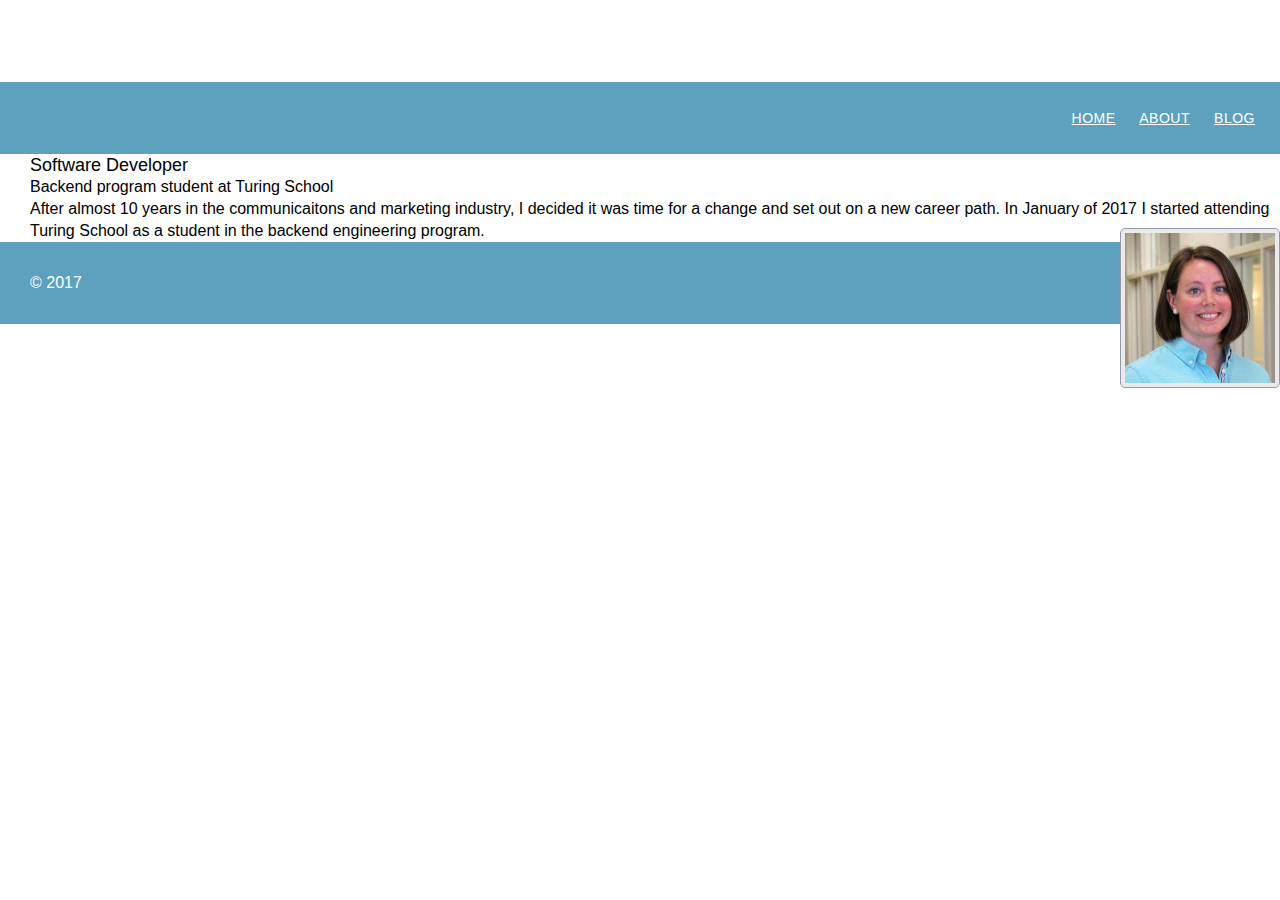
==== index.html @ d0fcb4a5 "add blog post" ====
<!DOCTYPE html>
<html lang="en">
  <head>
    <meta charset="utf-8">
    <link rel="stylesheet" href="assets/styles.css">
    <title>Colleen Ward</title>
  </head>
  <body>
    <header>
      <div class="sitetitle">
        <h1>Colleen Ward</h1>
      </div>
      <div class="navigation">
        <nav class="nav">
          <a href="index.html">Home</a>
          <a href="about.html">About</a>
          <a href="blog.html">Blog</a>
        </nav>
      </div>
    </header>
    <div class="body">
      <h5>Software Developer</h5>
      <p>Backend program student at Turing School</p>
      <p>After almost 10 years in the communicaitons and marketing industry, I decided it was time for a change and set out on a new career path. In January of 2017 I started attending Turing School as a student in the backend engineering program. 
      <img src="assets/colleen.jpg" alt="Colleen">
    </div>
    <footer class="footer">
      <p>&copy; 2017</p>
    </footer>
  </body>
</html>
---- assets/styles.css ----
/* http://meyerweb.com/eric/tools/css/reset/
   v2.0 | 20110126
   License: none (public domain)
*/

html, body, div, span, applet, object, iframe,
h1, h2, h3, h4, h5, h6, p, blockquote, pre,
a, abbr, acronym, address, big, cite, code,
del, dfn, em, img, ins, kbd, q, s, samp,
small, strike, strong, sub, sup, tt, var,
b, u, i, center,
dl, dt, dd, ol, ul, li,
fieldset, form, label, legend,
table, caption, tbody, tfoot, thead, tr, th, td,
article, aside, canvas, details, embed,
figure, figcaption, footer, header, hgroup,
menu, nav, output, ruby, section, summary,
time, mark, audio, video {
	margin: 0;
	padding: 0;
	border: 0;
	font-size: 100%;
	font: inherit;
	vertical-align: baseline;
}
/* HTML5 display-role reset for older browsers */
article, aside, details, figcaption, figure,
footer, header, hgroup, menu, nav, section {
	display: block;
}
body {
	line-height: 1;
}
ol, ul {
	list-style: none;
}
blockquote, q {
	quotes: none;
}
blockquote:before, blockquote:after,
q:before, q:after {
	content: '';
	content: none;
}
table {
	border-collapse: collapse;
	border-spacing: 0;
}

body {
  font: 300 16px/22px "Open Sans", "Helvetica Neue", Helvetica, Arial, sans-serif;
}
h1 {
  font-size: 30px;
  padding: 10px;
}
h5 {
  font-size: 18px;
}
img {
  background: #eaeaed;
  border: 1px solid #9799a7;
  display: inline-block;
  float: right;
  margin: 8px 0 0 20px;
  padding: 4px;
  height: 150px;
  width: 150px;
  vertical-align: top;
  border-radius: 5px;
}
.navigation {
  background: #5DA1BE;
  padding: 25px;
}
.sitetitle {
  padding: 20px;
  color: #fff
}
.title{
  padding: 20px;
}
.nav {
  font-size: 14px;
  font-weight: 400;
  letter-spacing: .5px;
  text-transform: uppercase;
  text-align: right;
  word-spacing: 20px;
}
.body {
  padding-left: 30px;
}
.nav a {
  color: #fff;
}
.date {
  color: #9799a7;
  font-family: Georgia, Times, "Times New Roman", serif;
  font-style: italic;
  margin-bottom: 18px;
}
.date a{
  color: #5DA1BE;
}
.footer {
  background: #5DA1BE;
  padding: 30px;
  color: #fff;
}
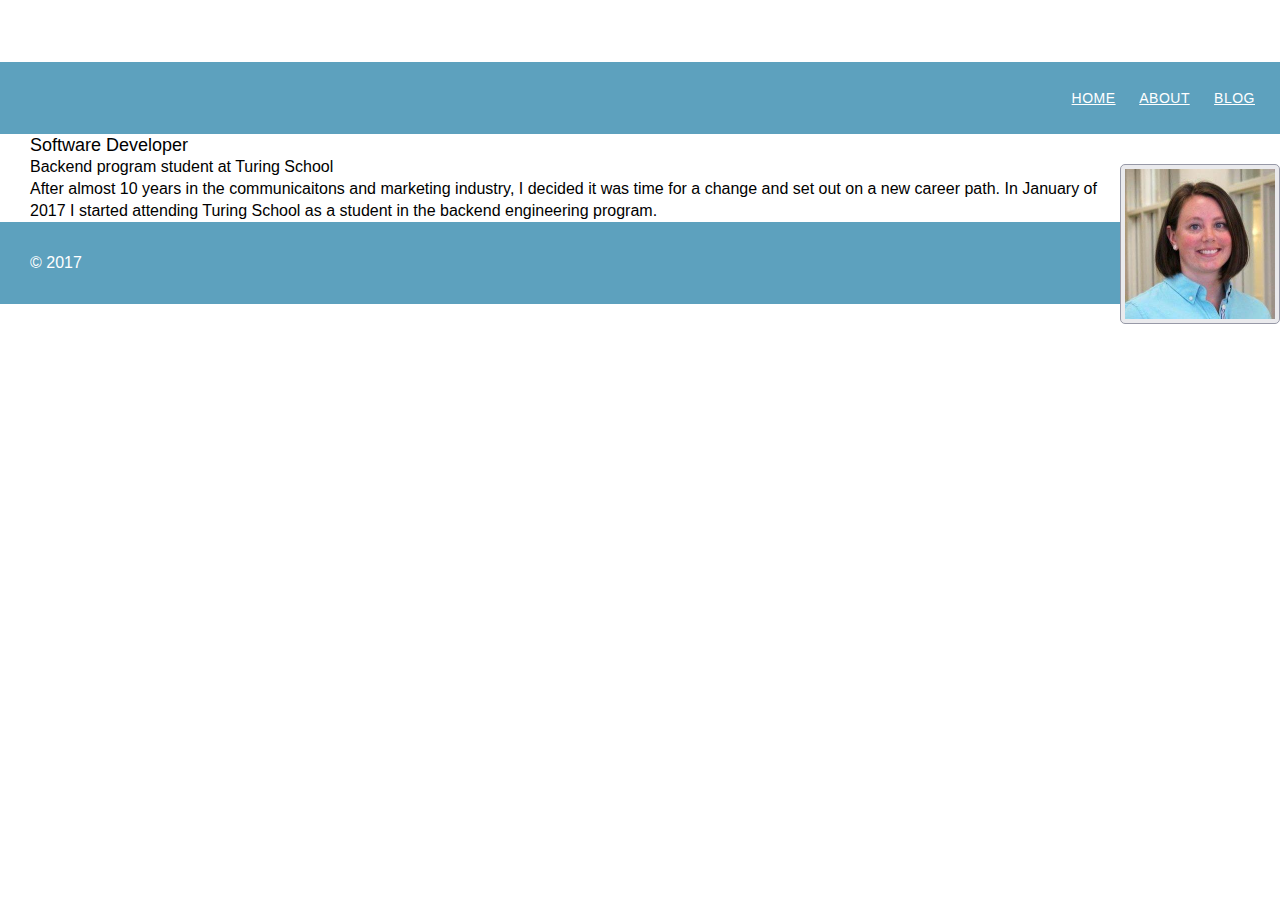
==== commit a7cc0938: "formatting" ====
--- a/index.html
+++ b/index.html
@@ -7,9 +7,7 @@
   </head>
   <body>
     <header>
-      <div class="sitetitle">
-        <h1>Colleen Ward</h1>
-      </div>
+        <h1 class="sitetitle">Colleen Ward</h1>
       <div class="navigation">
         <nav class="nav">
           <a href="index.html">Home</a>
@@ -20,9 +18,9 @@
     </header>
     <div class="body">
       <h5>Software Developer</h5>
+      <img src="assets/colleen.jpg" alt="Colleen">
       <p>Backend program student at Turing School</p>
-      <p>After almost 10 years in the communicaitons and marketing industry, I decided it was time for a change and set out on a new career path. In January of 2017 I started attending Turing School as a student in the backend engineering program. 
-      <img src="assets/colleen.jpg" alt="Colleen">
+      <p>After almost 10 years in the communicaitons and marketing industry, I decided it was time for a change and set out on a new career path. In January of 2017 I started attending Turing School as a student in the backend engineering program.</p>
     </div>
     <footer class="footer">
       <p>&copy; 2017</p>
--- a/assets/styles.css
+++ b/assets/styles.css
@@ -49,6 +49,7 @@
 
 body {
   font: 300 16px/22px "Open Sans", "Helvetica Neue", Helvetica, Arial, sans-serif;
+  height: 500px;
 }
 h1 {
   font-size: 30px;
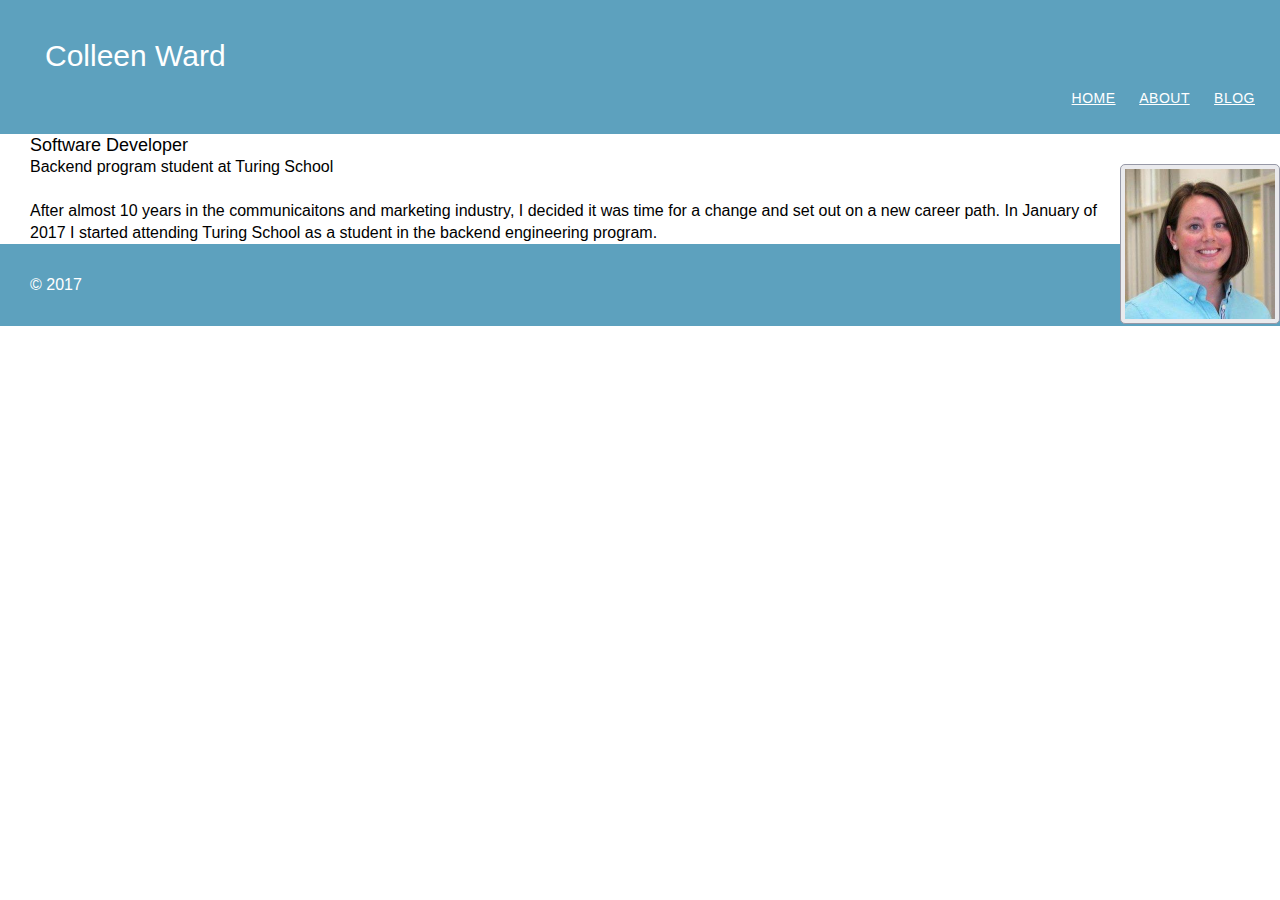
==== commit a8c1da21: "formatting" ====
--- a/index.html
+++ b/index.html
@@ -7,8 +7,8 @@
   </head>
   <body>
     <header>
+      <div class="navigation">
         <h1 class="sitetitle">Colleen Ward</h1>
-      <div class="navigation">
         <nav class="nav">
           <a href="index.html">Home</a>
           <a href="about.html">About</a>
@@ -20,6 +20,7 @@
       <h5>Software Developer</h5>
       <img src="assets/colleen.jpg" alt="Colleen">
       <p>Backend program student at Turing School</p>
+      <br>
       <p>After almost 10 years in the communicaitons and marketing industry, I decided it was time for a change and set out on a new career path. In January of 2017 I started attending Turing School as a student in the backend engineering program.</p>
     </div>
     <footer class="footer">
--- a/assets/styles.css
+++ b/assets/styles.css
@@ -49,7 +49,7 @@
 
 body {
   font: 300 16px/22px "Open Sans", "Helvetica Neue", Helvetica, Arial, sans-serif;
-  height: 500px;
+  height: 700px;
 }
 h1 {
   font-size: 30px;
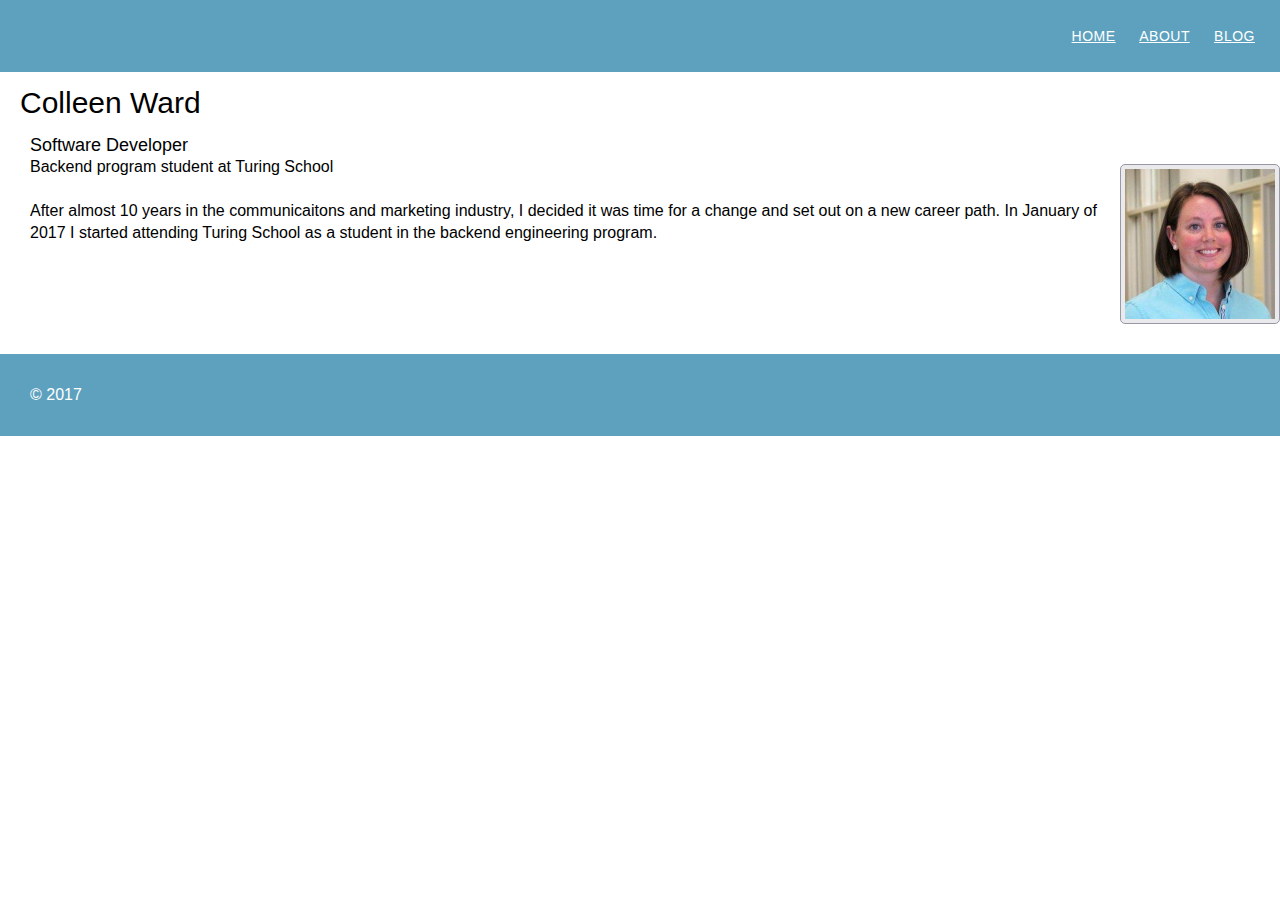
==== commit 8c0ae88b: "spacing issues fixed" ====
--- a/index.html
+++ b/index.html
@@ -8,7 +8,6 @@
   <body>
     <header>
       <div class="navigation">
-        <h1 class="sitetitle">Colleen Ward</h1>
         <nav class="nav">
           <a href="index.html">Home</a>
           <a href="about.html">About</a>
@@ -16,12 +15,18 @@
         </nav>
       </div>
     </header>
+    <h1 class="sitetitle">Colleen Ward</h1>
     <div class="body">
       <h5>Software Developer</h5>
       <img src="assets/colleen.jpg" alt="Colleen">
       <p>Backend program student at Turing School</p>
       <br>
       <p>After almost 10 years in the communicaitons and marketing industry, I decided it was time for a change and set out on a new career path. In January of 2017 I started attending Turing School as a student in the backend engineering program.</p>
+      <br>
+      <br>
+      <br>
+      <br>
+      <br>
     </div>
     <footer class="footer">
       <p>&copy; 2017</p>
--- a/assets/styles.css
+++ b/assets/styles.css
@@ -76,7 +76,6 @@
 }
 .sitetitle {
   padding: 20px;
-  color: #fff
 }
 .title{
   padding: 20px;
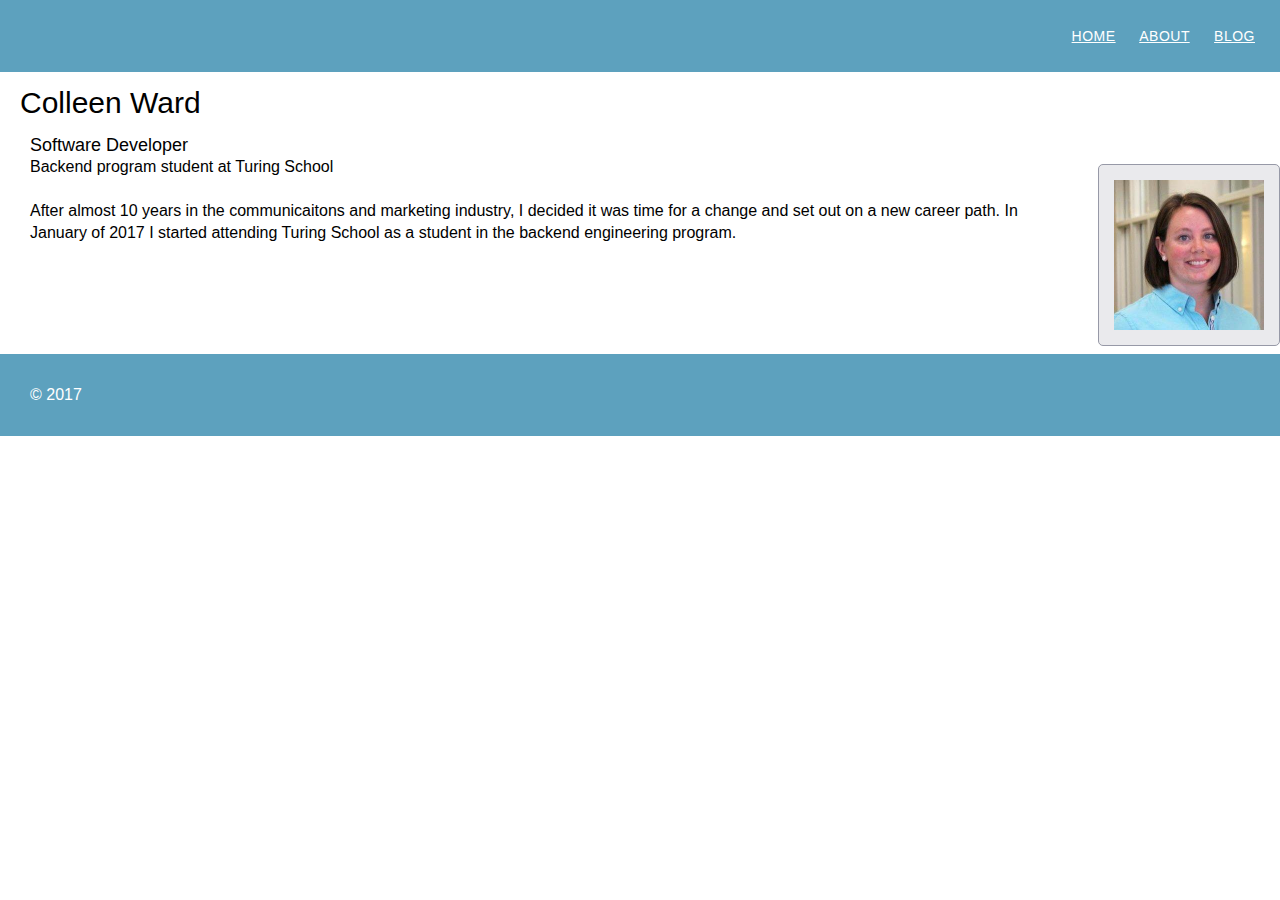
==== commit 03fe6b7e: "clean up" ====
--- a/index.html
+++ b/index.html
@@ -15,7 +15,7 @@
         </nav>
       </div>
     </header>
-    <h1 class="sitetitle">Colleen Ward</h1>
+    <h1 class="title">Colleen Ward</h1>
     <div class="body">
       <h5>Software Developer</h5>
       <img src="assets/colleen.jpg" alt="Colleen">
--- a/assets/styles.css
+++ b/assets/styles.css
@@ -64,7 +64,7 @@
   display: inline-block;
   float: right;
   margin: 8px 0 0 20px;
-  padding: 4px;
+  padding: 15px;
   height: 150px;
   width: 150px;
   vertical-align: top;
@@ -73,9 +73,6 @@
 .navigation {
   background: #5DA1BE;
   padding: 25px;
-}
-.sitetitle {
-  padding: 20px;
 }
 .title{
   padding: 20px;
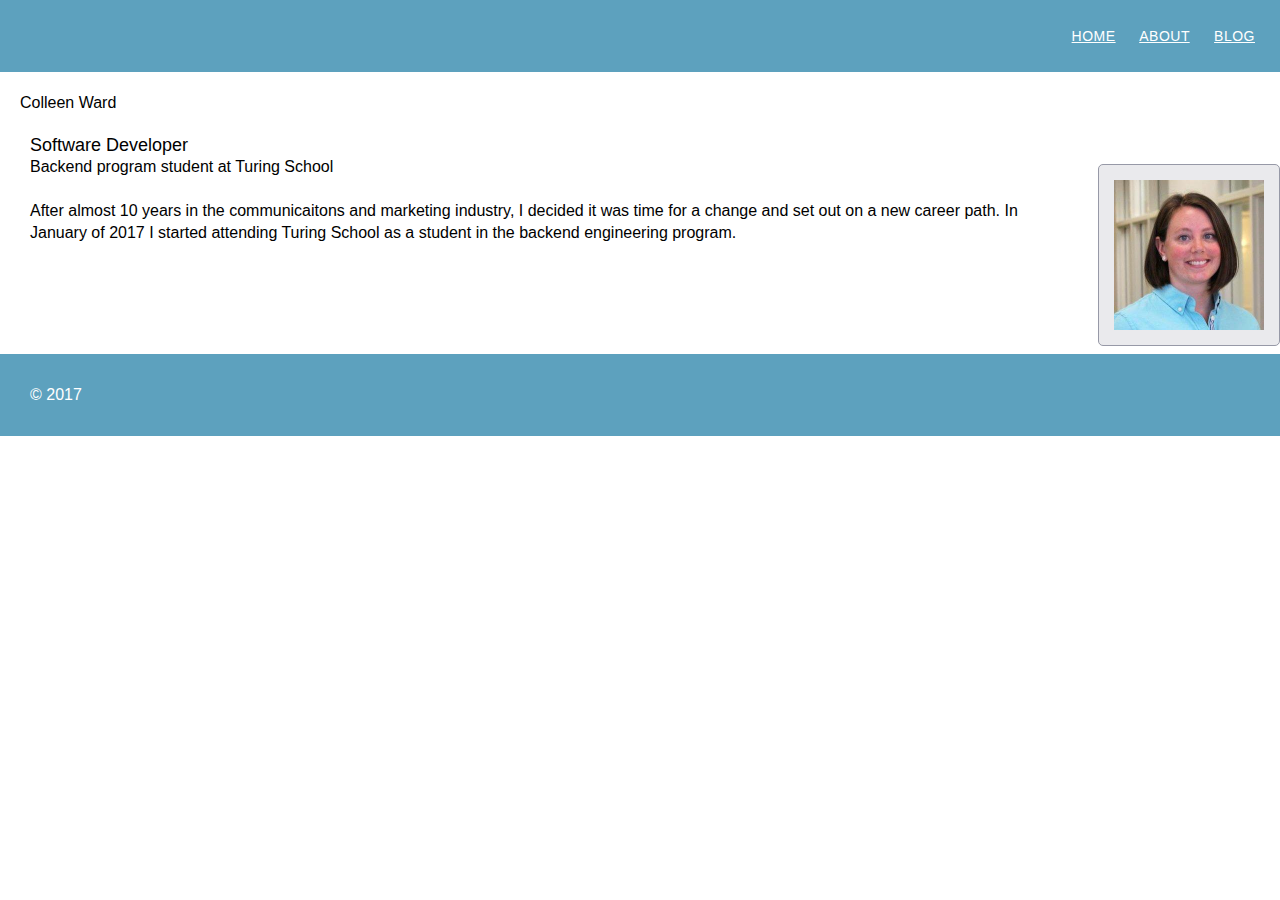
==== commit 4059a3f2: "clean up" ====
--- a/index.html
+++ b/index.html
@@ -15,7 +15,9 @@
         </nav>
       </div>
     </header>
-    <h1 class="title">Colleen Ward</h1>
+    <div class="title"
+      <h1>Colleen Ward</h1>
+    </div>
     <div class="body">
       <h5>Software Developer</h5>
       <img src="assets/colleen.jpg" alt="Colleen">
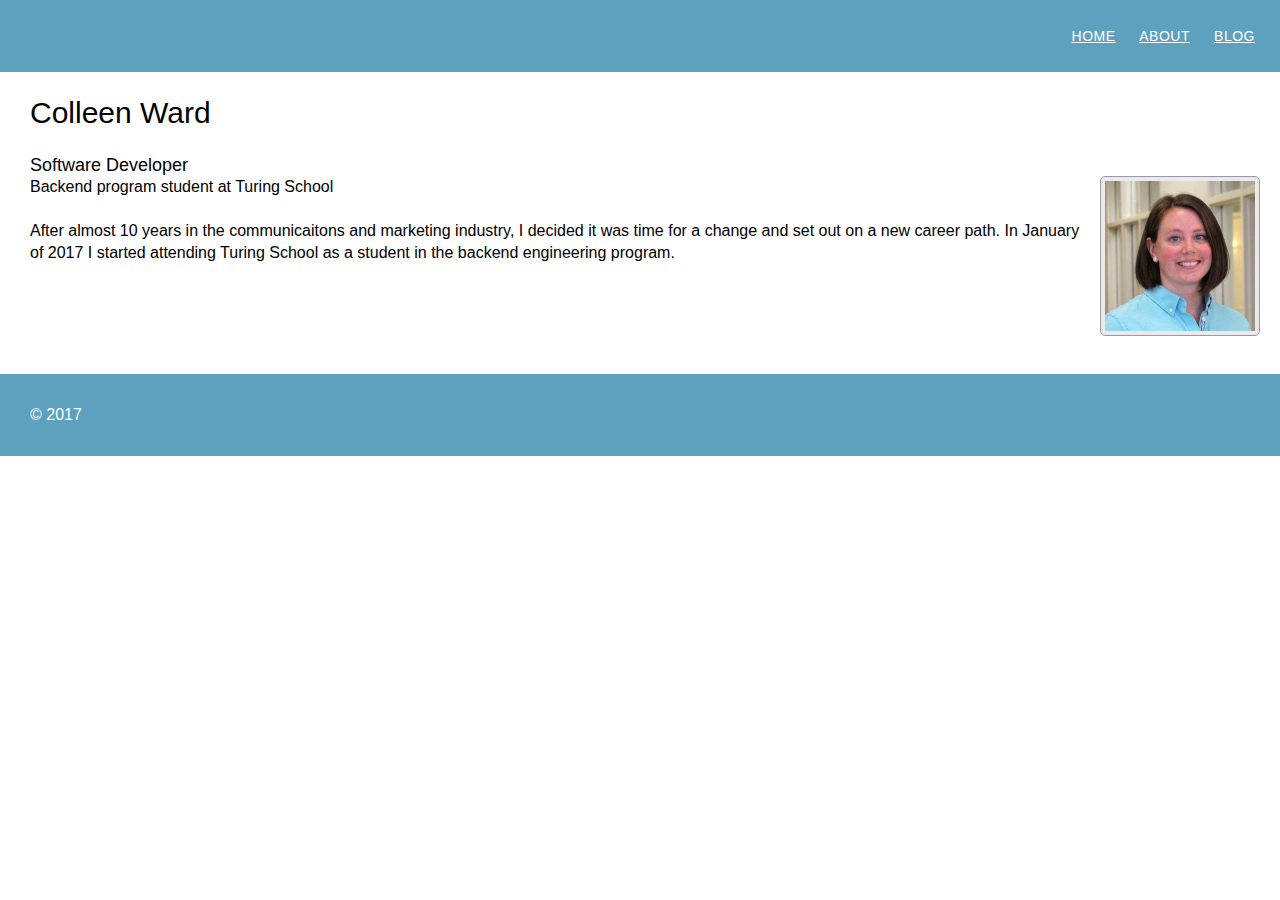
==== commit 1d937c58: "final cleanup" ====
--- a/index.html
+++ b/index.html
@@ -15,7 +15,7 @@
         </nav>
       </div>
     </header>
-    <div class="title"
+    <div class="title">
       <h1>Colleen Ward</h1>
     </div>
     <div class="body">
--- a/assets/styles.css
+++ b/assets/styles.css
@@ -63,8 +63,8 @@
   border: 1px solid #9799a7;
   display: inline-block;
   float: right;
-  margin: 8px 0 0 20px;
-  padding: 15px;
+  margin: 0 20px 0 20px;
+  padding: 4px;
   height: 150px;
   width: 150px;
   vertical-align: top;
